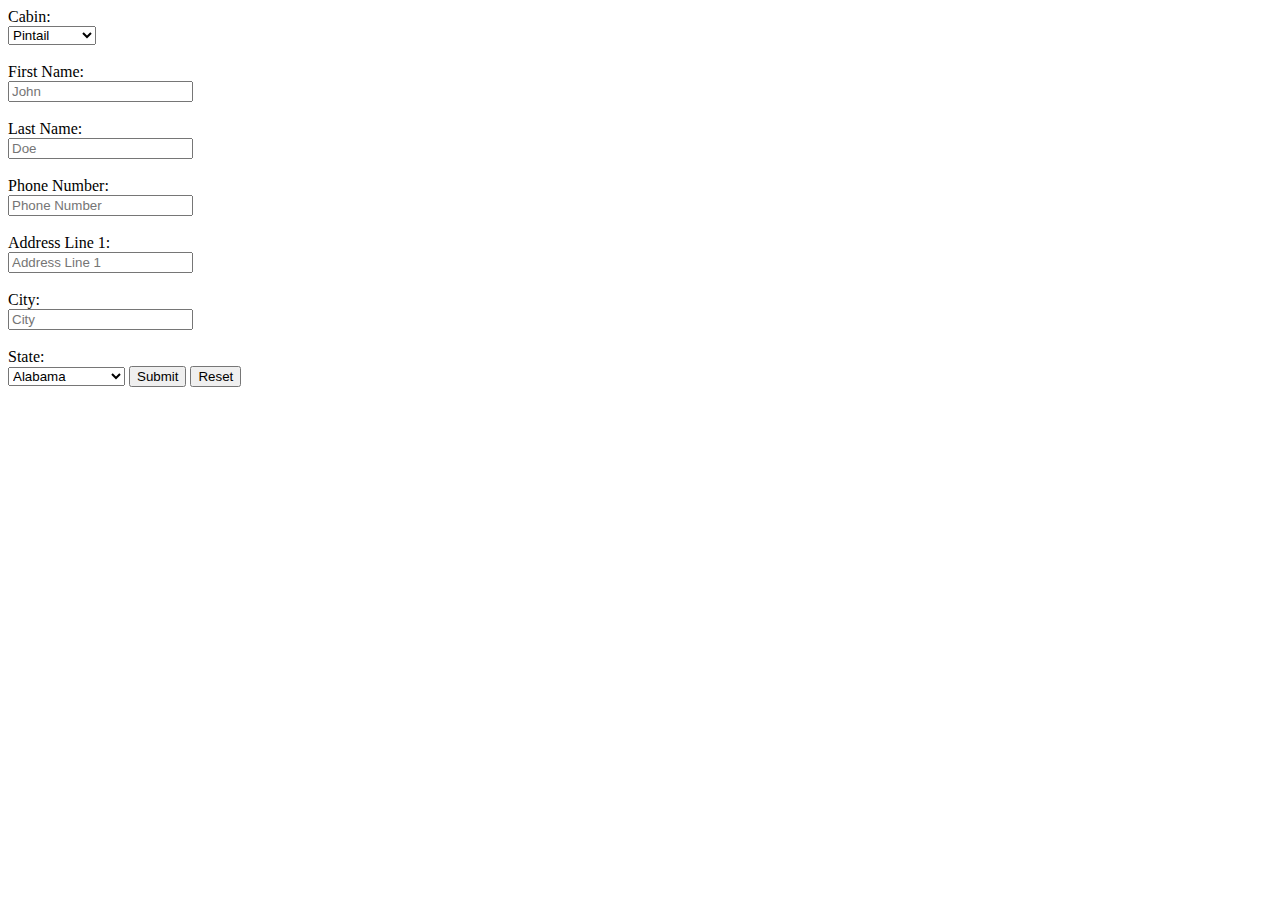
==== Project 4/html/booking.html @ 5b9399dc "booking page and form script" ====
<!DOCTYPE html>
<html lang="en">
<head>
  <meta charset="UTF-8">
  <meta name="viewport" content="width=device-width, initial-scale=1.0">
  <meta http-equiv="X-UA-Compatible" content="ie=edge">
  <title>Bookings</title>


</head>
<body>
  <form onsubmit="event.preventDefault(); saveInfo();">
    Cabin:<br /><select name="cabin" id='cabin'>
      <option value="Pintail">Pintail</option>
      <option value="Mallard">Mallard</option>
      <option value="Blue_Cat">Blue Cat</option>
      <option value="Striper">Striper</option>
      <option value="Green_Teal">Green Teal</option>
      <option value="Blue_Teal">Blue Teal</option>
    </select><br /><br />
    First Name:<br /><input type="text" placeholder="John" name='fName' id='fName'/><br /><br />
    Last Name:<br /><input type="text" placeholder="Doe" name='lName' id='lName'/><br /><br />
    Phone Number:<br /><input type="tel" placeholder='Phone Number' name="phoneNumber" id='phoneNumber'/><br /><br />
    Address Line 1:<br /><input type="text" placeholder="Address Line 1" name='address1' id='address1'/><br /><br />
    City:<br /><input type="text" placeholder='City'name="city" id='city'/><br /><br />
    State:<br /><select name="state" id='state'><br /><br />
      <option value="Alabama">Alabama</option>
      <option value="Alaska">Alaska</option>
      <option value="Arizona">Arizona</option>
      <option value="Arkansas">Arkansas</option>
      <option value="California">California</option>
      <option value="Colorado">Colorado</option>
      <option value="Connecticut">Connecticut</option>
      <option value="Delaware">Delaware</option>
      <option value="Florida">Florida</option>
      <option value="Georgia">Georgia</option>
      <option value="Hawaii">Hawaii</option>
      <option value="Idaho">Idaho</option>
      <option value="Illinois">Illinois</option>
      <option value="Indiana">Indiana</option>
      <option value="Iowa">Iowa</option>
      <option value="Kansas">Kansas</option>
      <option value="Kentucky">Kentucky</option>
      <option value="Louisiana">Louisiana</option>
      <option value="Maine">"Maine</option>
      <option value="Maryland">Maryland</option>
      <option value="Massachusetts">Massachusetts</option>
      <option value="Michigan">Michigan</option>
      <option value="Minnesota">Minnesota</option>
      <option value="Mississippi">Mississippi</option>
      <option value="Missouri">Missouri</option>
      <option value="Montana">Montana</option>
      <option value="Nebraska">Nebraska</option>
      <option value="Nevada">Nevada</option>
      <option value="New Hampshire">New Hampshire</option>
      <option value="New Jersey">New Jersey</option>
      <option value="New Mexico">New Mexico</option>
    	<option value="New York">New York</option>
    	<option value="North Carolina">North Carolina</option>
    	<option value="North Dakota">North Dakota</option>
    	<option value="Ohio">Ohio</option>
    	<option value="Oklahoma">Oklahoma</option>
    	<option value="Oregon">Oregon</option>
    	<option value="Pennsylvania">Pennsylvania</option>
    	<option value="Rhode Island">Rhode Island</option>
    	<option value="South Carolina">South Carolina</option>
    	<option value="South Dakota">South Dakota</option>
    	<option value="Tennessee">Tennessee</option>
    	<option value="Texas">Texas</option>
    	<option value="Utah">Utah</option>
    	<option value="Vermont">Vermont</option>
    	<option value="Virginia">Virginia</option>
    	<option value="Washington">Washington</option>
    	<option value="West Virginia">West Virginia</option>
    	<option value="Wisconsin">Wisconsin</option>
    	<option value="Wyoming">Wyoming</option>
    </select>
    <input type="submit" name="submit" id='submit' onclick="saveInfo()"/>
    <input type="reset" name="reset" id="reset"/>
  </form>

  <p id="display"></p>

</body>
  <script src="../js/form.js" charset="utf-8"></script>

</html>
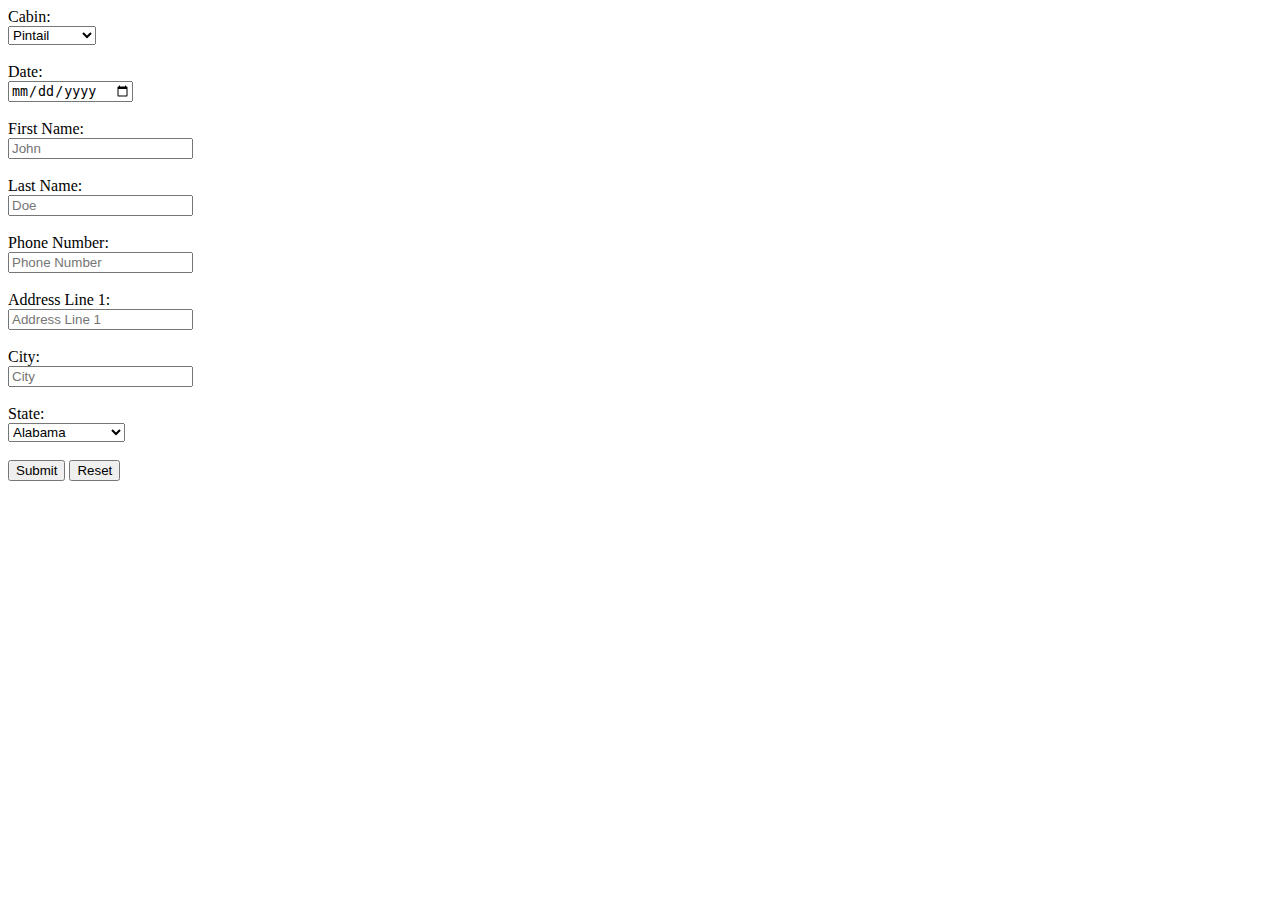
==== commit 056494a3: "new pages, fixed form js" ====
--- a/Project 4/html/booking.html
+++ b/Project 4/html/booking.html
@@ -5,6 +5,8 @@
   <meta name="viewport" content="width=device-width, initial-scale=1.0">
   <meta http-equiv="X-UA-Compatible" content="ie=edge">
   <title>Bookings</title>
+
+  <link rel="shortcut icon" type="image/x-icon" href="../images/fclBrowserLogo-mini.png"/>
 
 
 </head>
@@ -18,6 +20,7 @@
       <option value="Green_Teal">Green Teal</option>
       <option value="Blue_Teal">Blue Teal</option>
     </select><br /><br />
+    Date:<br /> <input type="date" name="bookDate" id="bookDate"><br /><br />
     First Name:<br /><input type="text" placeholder="John" name='fName' id='fName'/><br /><br />
     Last Name:<br /><input type="text" placeholder="Doe" name='lName' id='lName'/><br /><br />
     Phone Number:<br /><input type="tel" placeholder='Phone Number' name="phoneNumber" id='phoneNumber'/><br /><br />
@@ -74,8 +77,8 @@
     	<option value="West Virginia">West Virginia</option>
     	<option value="Wisconsin">Wisconsin</option>
     	<option value="Wyoming">Wyoming</option>
-    </select>
-    <input type="submit" name="submit" id='submit' onclick="saveInfo()"/>
+    </select><br /><br />
+    <input type="submit" name="submit" id='submit'/>
     <input type="reset" name="reset" id="reset"/>
   </form>
 
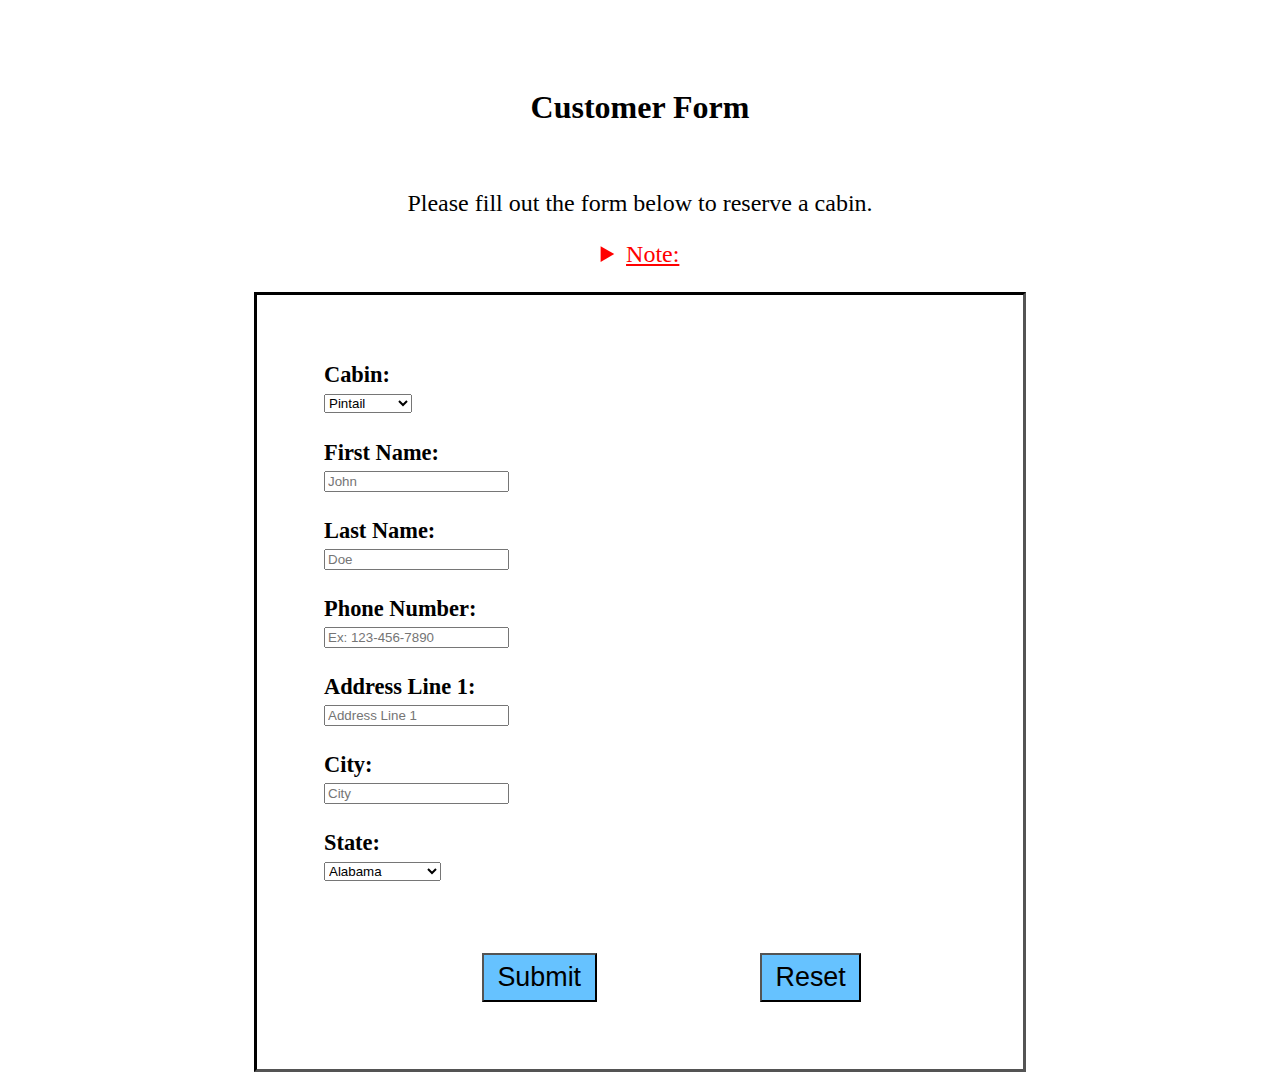
==== commit 872c95b5: "update" ====
--- a/Project 4/html/booking.html
+++ b/Project 4/html/booking.html
@@ -5,84 +5,102 @@
   <meta name="viewport" content="width=device-width, initial-scale=1.0">
   <meta http-equiv="X-UA-Compatible" content="ie=edge">
   <title>Bookings</title>
-
-  <link rel="shortcut icon" type="image/x-icon" href="../images/fclBrowserLogo-mini.png"/>
+  <style>
+    @import url('../css/form.css');
+  </style>
 
 
 </head>
 <body>
-  <form onsubmit="event.preventDefault(); saveInfo();">
-    Cabin:<br /><select name="cabin" id='cabin'>
-      <option value="Pintail">Pintail</option>
-      <option value="Mallard">Mallard</option>
-      <option value="Blue_Cat">Blue Cat</option>
-      <option value="Striper">Striper</option>
-      <option value="Green_Teal">Green Teal</option>
-      <option value="Blue_Teal">Blue Teal</option>
-    </select><br /><br />
-    Date:<br /> <input type="date" name="bookDate" id="bookDate"><br /><br />
-    First Name:<br /><input type="text" placeholder="John" name='fName' id='fName'/><br /><br />
-    Last Name:<br /><input type="text" placeholder="Doe" name='lName' id='lName'/><br /><br />
-    Phone Number:<br /><input type="tel" placeholder='Phone Number' name="phoneNumber" id='phoneNumber'/><br /><br />
-    Address Line 1:<br /><input type="text" placeholder="Address Line 1" name='address1' id='address1'/><br /><br />
-    City:<br /><input type="text" placeholder='City'name="city" id='city'/><br /><br />
-    State:<br /><select name="state" id='state'><br /><br />
-      <option value="Alabama">Alabama</option>
-      <option value="Alaska">Alaska</option>
-      <option value="Arizona">Arizona</option>
-      <option value="Arkansas">Arkansas</option>
-      <option value="California">California</option>
-      <option value="Colorado">Colorado</option>
-      <option value="Connecticut">Connecticut</option>
-      <option value="Delaware">Delaware</option>
-      <option value="Florida">Florida</option>
-      <option value="Georgia">Georgia</option>
-      <option value="Hawaii">Hawaii</option>
-      <option value="Idaho">Idaho</option>
-      <option value="Illinois">Illinois</option>
-      <option value="Indiana">Indiana</option>
-      <option value="Iowa">Iowa</option>
-      <option value="Kansas">Kansas</option>
-      <option value="Kentucky">Kentucky</option>
-      <option value="Louisiana">Louisiana</option>
-      <option value="Maine">"Maine</option>
-      <option value="Maryland">Maryland</option>
-      <option value="Massachusetts">Massachusetts</option>
-      <option value="Michigan">Michigan</option>
-      <option value="Minnesota">Minnesota</option>
-      <option value="Mississippi">Mississippi</option>
-      <option value="Missouri">Missouri</option>
-      <option value="Montana">Montana</option>
-      <option value="Nebraska">Nebraska</option>
-      <option value="Nevada">Nevada</option>
-      <option value="New Hampshire">New Hampshire</option>
-      <option value="New Jersey">New Jersey</option>
-      <option value="New Mexico">New Mexico</option>
-    	<option value="New York">New York</option>
-    	<option value="North Carolina">North Carolina</option>
-    	<option value="North Dakota">North Dakota</option>
-    	<option value="Ohio">Ohio</option>
-    	<option value="Oklahoma">Oklahoma</option>
-    	<option value="Oregon">Oregon</option>
-    	<option value="Pennsylvania">Pennsylvania</option>
-    	<option value="Rhode Island">Rhode Island</option>
-    	<option value="South Carolina">South Carolina</option>
-    	<option value="South Dakota">South Dakota</option>
-    	<option value="Tennessee">Tennessee</option>
-    	<option value="Texas">Texas</option>
-    	<option value="Utah">Utah</option>
-    	<option value="Vermont">Vermont</option>
-    	<option value="Virginia">Virginia</option>
-    	<option value="Washington">Washington</option>
-    	<option value="West Virginia">West Virginia</option>
-    	<option value="Wisconsin">Wisconsin</option>
-    	<option value="Wyoming">Wyoming</option>
-    </select><br /><br />
-    <input type="submit" name="submit" id='submit'/>
-    <input type="reset" name="reset" id="reset"/>
-  </form>
+  <main>
+    <header>
+      <h1>Customer Form</h1>
+    </header>
+      <div id='statement'>
 
-  <p id="display"></p>
+        <p>Please fill out the form below to reserve a cabin.</p>
+        <details>
+          <summary style='text-decoration: underline; color: #f00'>Note:</summary>
+          <p>All information is confidential. &copy;Fisherman's Cove Lodge will not sell or distribute your information. No information will be saved unless form is submitted.</p>
+        </details>
+      </div>
+    <form onsubmit="event.preventDefault(); saveInfo();">
+      
+      Cabin:<br /><select name="cabin" id='cabin' required>
+        <option value="Pintail">Pintail</option>
+        <option value="Mallard">Mallard</option>
+        <option value="Blue_Cat">Blue Cat</option>
+        <option value="Striper">Striper</option>
+        <option value="Green_Teal">Green Teal</option>
+        <option value="Blue_Teal">Blue Teal</option>
+      </select><br /><br />
+      First Name:<br /><input type="text" placeholder="John" name='fName' id='fName'
+      pattern='[A-Za-z]{1-20}' required/><br /><br />
+      Last Name:<br /><input type="text" placeholder="Doe" name='lName' id='lName'
+      pattern='[A-Za-z]{1-20}' required/><br /><br />
+      Phone Number:<br /><input type="tel" placeholder='Ex: 123-456-7890' name="phoneNumber" id='phoneNumber' 
+      pattern='[0-9]{3}-[0-9]{3}-[0-9]{4}' required/><br /><br />
+      Address Line 1:<br /><input type="text" placeholder="Address Line 1" name='address1' id='address1'/><br /><br />
+      City:<br /><input type="text" placeholder='City'name="city" id='city'/><br /><br />
+      State:<br /><select name="state" id='state'><br /><br />
+        <option value="Alabama">Alabama</option>
+        <option value="Alaska">Alaska</option>
+        <option value="Arizona">Arizona</option>
+        <option value="Arkansas">Arkansas</option>
+        <option value="California">California</option>
+        <option value="Colorado">Colorado</option>
+        <option value="Connecticut">Connecticut</option>
+        <option value="Delaware">Delaware</option>
+        <option value="Florida">Florida</option>
+        <option value="Georgia">Georgia</option>
+        <option value="Hawaii">Hawaii</option>
+        <option value="Idaho">Idaho</option>
+        <option value="Illinois">Illinois</option>
+        <option value="Indiana">Indiana</option>
+        <option value="Iowa">Iowa</option>
+        <option value="Kansas">Kansas</option>
+        <option value="Kentucky">Kentucky</option>
+        <option value="Louisiana">Louisiana</option>
+        <option value="Maine">"Maine</option>
+        <option value="Maryland">Maryland</option>
+        <option value="Massachusetts">Massachusetts</option>
+        <option value="Michigan">Michigan</option>
+        <option value="Minnesota">Minnesota</option>
+        <option value="Mississippi">Mississippi</option>
+        <option value="Missouri">Missouri</option>
+        <option value="Montana">Montana</option>
+        <option value="Nebraska">Nebraska</option>
+        <option value="Nevada">Nevada</option>
+        <option value="New Hampshire">New Hampshire</option>
+        <option value="New Jersey">New Jersey</option>
+        <option value="New Mexico">New Mexico</option>
+        <option value="New York">New York</option>
+        <option value="North Carolina">North Carolina</option>
+        <option value="North Dakota">North Dakota</option>
+        <option value="Ohio">Ohio</option>
+        <option value="Oklahoma">Oklahoma</option>
+        <option value="Oregon">Oregon</option>
+        <option value="Pennsylvania">Pennsylvania</option>
+        <option value="Rhode Island">Rhode Island</option>
+        <option value="South Carolina">South Carolina</option>
+        <option value="South Dakota">South Dakota</option>
+        <option value="Tennessee">Tennessee</option>
+        <option value="Texas">Texas</option>
+        <option value="Utah">Utah</option>
+        <option value="Vermont">Vermont</option>
+        <option value="Virginia">Virginia</option>
+        <option value="Washington">Washington</option>
+        <option value="West Virginia">West Virginia</option>
+        <option value="Wisconsin">Wisconsin</option>
+        <option value="Wyoming">Wyoming</option>
+      </select>
+      <p><br /></p>
+      <input type="submit" name="submit" id='submit'/>
+      <input type="reset" name="reset" id="reset"/>
+    </form>
+  </main>
+
+  
 
 </body>
   <script src="../js/form.js" charset="utf-8"></script>
